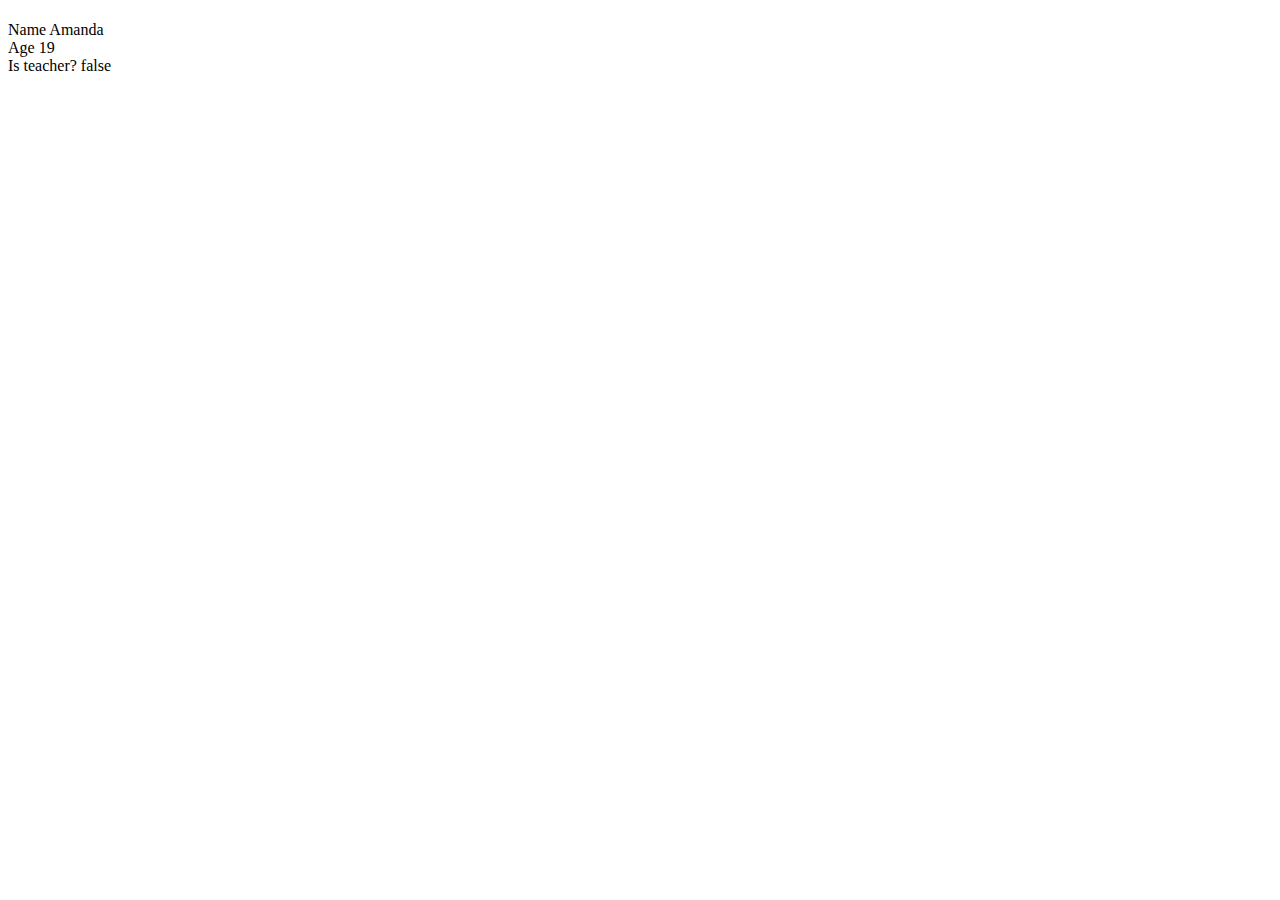
==== amanda.html @ ac39663e "homework exercise" ====
<!DOCTYPE html>
<html>

<head>
    <title>My Changing Web Page!</title>
</head>

<h1>page heading</h1>
    <div id="h1"></div>
    <script>
        document.getElementsByTagName("h1")[0].innerHTML = name;
    </script>
<h1>page heading</h1>
    <div id="h1"></div>
    <script>
        document.getElementsByTagName("h1")[1].innerHTML = name;
    </script>

<body>
    <script>
        var name = "Amanda";  // string type
        console.log(name);
        var age = 19;  //Number type
        var teacher = false; // Boolean type
        document.write('Name ' + name + '<br>');  // + is used for string concatentation
        document.write('Age ' + age + '<br>');  // Try using + with another number and see what happens!
        document.write('Is teacher? ' + teacher);
    </script>
</body>

</html>
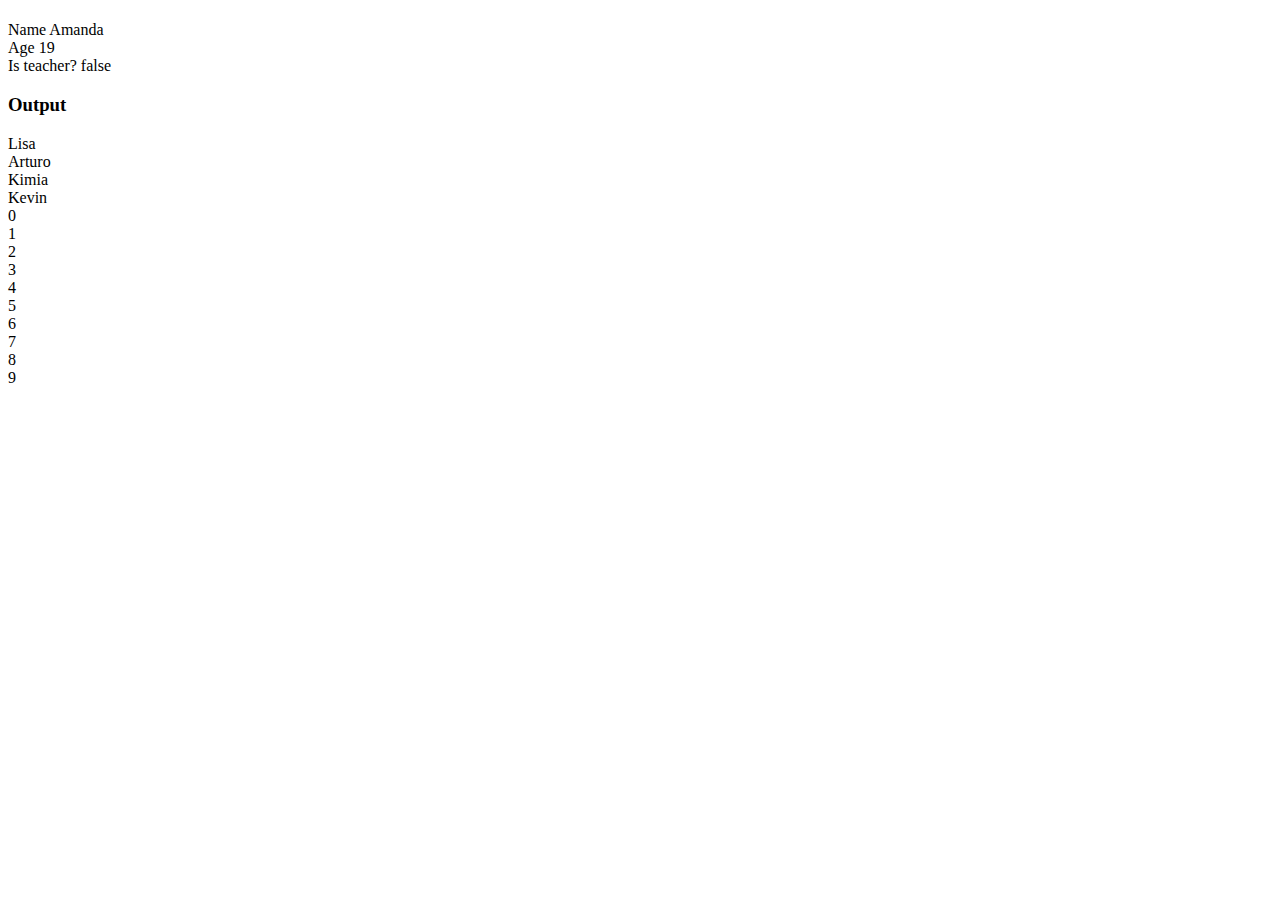
==== commit f636a860: "Actual homework exercise" ====
--- a/amanda.html
+++ b/amanda.html
@@ -19,7 +19,6 @@
 <body>
     <script>
         var name = "Amanda";  // string type
-        console.log(name);
         var age = 19;  //Number type
         var teacher = false; // Boolean type
         document.write('Name ' + name + '<br>');  // + is used for string concatentation
@@ -28,4 +27,16 @@
     </script>
 </body>
 
+<h3>Output</h3>
+    <div id="output"></div>
+    <script>
+        var names = ["Lisa", "Arturo", "Kimia", "Kevin"]; // Creating an array of strings
+        for (var name of names) {
+            document.write(name + "<br>");
+        }
+        for (var i = 0; i < 10; i++) {
+            document.write(i + "<br>");
+        }
+    </script>
+
 </html>